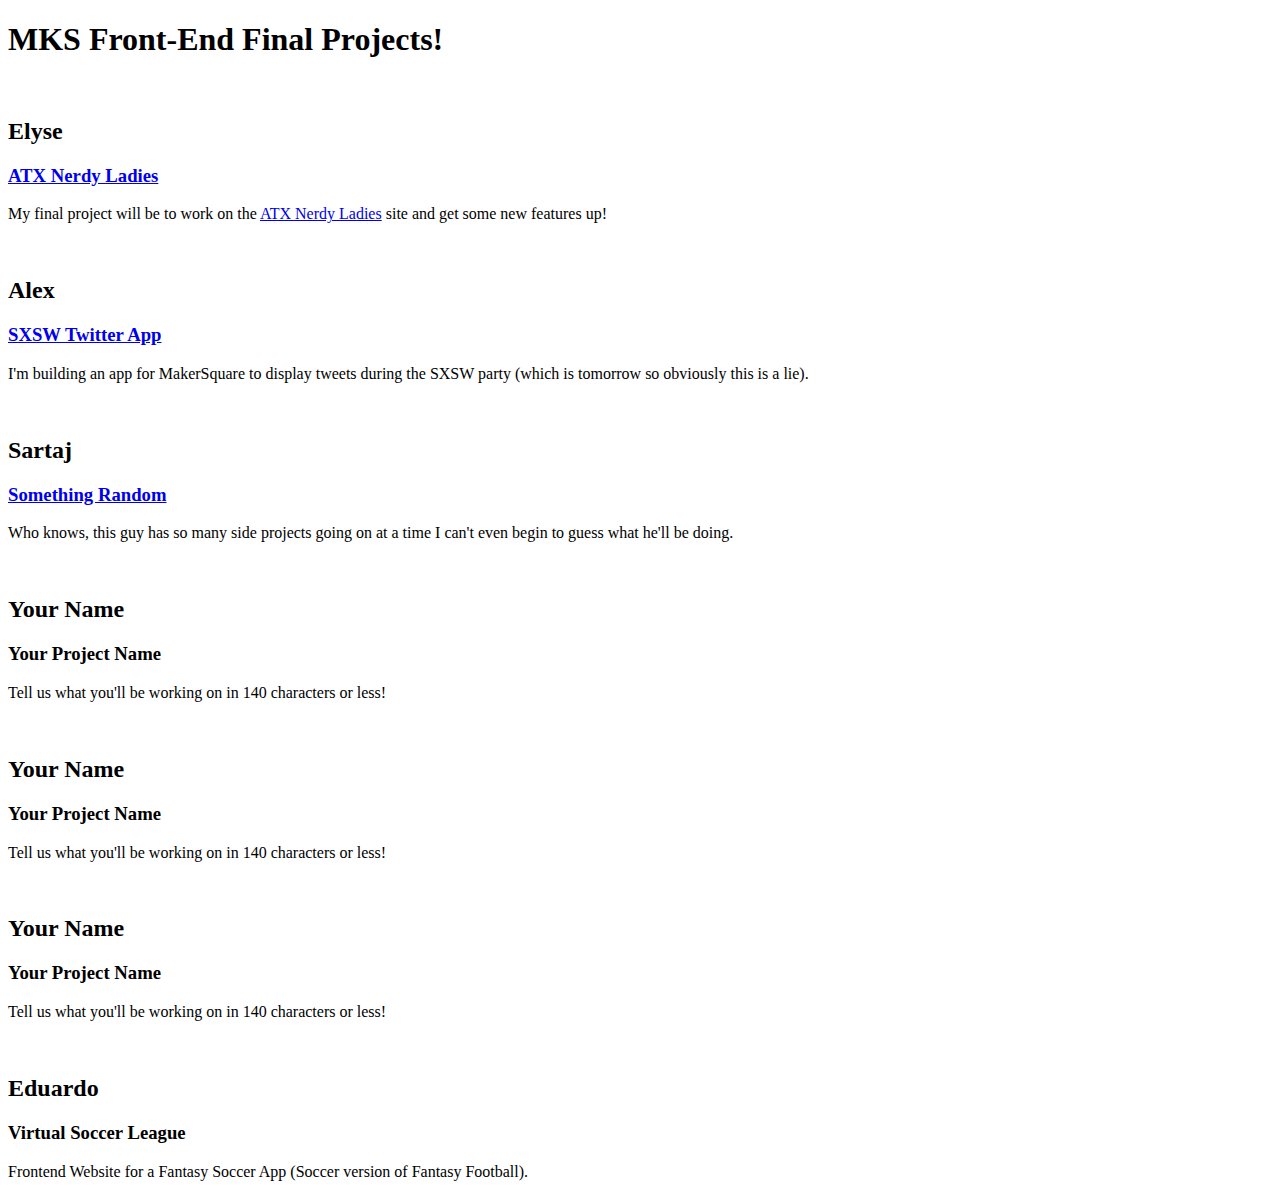
==== index.html @ ee6aeb56 "adding MYNAME to project list" ====
<!doctype html>
<html class="no-js" lang="en">
  <head>
    <meta charset="utf-8" />
    <meta name="viewport" content="width=device-width, initial-scale=1.0" />
    <title>Project List | MKS Front-End Cohort 1</title>
    <link rel="stylesheet" href="stylesheets/app.css" />
    <script src="bower_components/modernizr/modernizr.js"></script>
  </head>
  <body class="project-list-page">

  <header>
      <h1>MKS Front-End Final Projects!</h1>
  </header>
      
  <div class="project-list">

        <!-- Sample Project Group -->
        <div class="project">
          <div class="project-wrap">
          <img src="images/project-atxnerdyladies.png" alt="" class="picture" id="elyse">
          <h2 class="name">Elyse</h2>
          <h3 class="project-name">
            <a href="projects/project-atxnerdyladies.html">ATX Nerdy Ladies</a>
          </h3>
          <p class="project-description">
            My final project will be to work on the <a href="http://atxnerdyladi.es">ATX Nerdy Ladies</a> site and get some new features up!
          </p>
          </div>
        </div>
        <!-- END -->

        <!-- Another Sample Project Group -->
        <div class="project">
          <div class="project-wrap">
          <img src="images/project-puppy.jpg" alt="" class="picture" id="alex">
          <h2 class="name">Alex</h2>
          <h3 class="project-name">
            <a href="projects/project-sample.html">SXSW Twitter App</a>
          </h3>
          <p class="project-description">
            I'm building an app for MakerSquare to display tweets during the SXSW party (which is tomorrow so obviously this is a lie).
          </p>
          </div>
        </div>
        <!-- END -->

        <!-- Another Sample Project Group -->
        <div class="project">
          <div class="project-wrap">
          <img src="images/project-puppy.jpg" alt="" class="picture" id="sartaj">
          <h2 class="name">Sartaj</h2>
          <h3 class="project-name">
            <a href="projects/project-sample.html">Something Random</a>
          </h3>
          <p class="project-description">
            Who knows, this guy has so many side projects going on at a time I can't even begin to guess what he'll be doing.
          </p>
          </div>
        </div>
        <!-- END -->

        <!-- ADD YOURSELF HERE -->
        <div class="project">
          <div class="project-wrap">
          <!-- CHANGE TO YOUR OWN PHOTO AND ID -->
          <img src="images/project-puppy.jpg" alt="" class="picture" id="YOURNAME">
          <h2 class="name">Your Name</h2>
          <h3 class="project-name">Your Project Name</h3>
          <p class="project-description">
            Tell us what you'll be working on in 140 characters or less!
          </p>
          </div>
        </div>
        <!-- END -->
        
        <!-- ADD YOURSELF HERE -->
        <div class="project">
          <div class="project-wrap">
          <!-- CHANGE TO YOUR OWN PHOTO AND ID -->
          <img src="images/project-puppy.jpg" alt="" class="picture" id="YOURNAME">
          <h2 class="name">Your Name</h2>
          <h3 class="project-name">Your Project Name</h3>
          <p class="project-description">
            Tell us what you'll be working on in 140 characters or less!
          </p>
          </div>
        </div>
        <!-- END -->

        <!-- ADD YOURSELF HERE -->
        <div class="project">
          <div class="project-wrap">
          <!-- CHANGE TO YOUR OWN PHOTO AND ID -->
          <img src="images/project-puppy.jpg" alt="" class="picture" id="YOURNAME">
          <h2 class="name">Your Name</h2>
          <h3 class="project-name">Your Project Name</h3>
          <p class="project-description">
            Tell us what you'll be working on in 140 characters or less!
          </p>
          </div>
        </div>
        <!-- END -->
         <!-- ADD YOURSELF HERE -->
        <div class="project">
          <div class="project-wrap">
          <!-- CHANGE TO YOUR OWN PHOTO AND ID -->
          <img src="http://th05.deviantart.net/fs71/PRE/i/2013/091/3/5/adidas_soccer_ball_by_morphosxy3-d603sul.png" alt="" class="picture" id="YOURNAME">
          <h2 class="name">Eduardo</h2>
          <h3 class="project-name">Virtual Soccer League</h3>
          <p class="project-description">
            Frontend Website for a Fantasy Soccer App (Soccer version of Fantasy Football).
          </p>
          </div>
        </div>
        <!-- END -->
    </div>

  </div>

    <script src="bower_components/jquery/dist/jquery.min.js"></script>
    <script src="bower_components/foundation/js/foundation.min.js"></script>
    <script src="js/app.js"></script>
  </body>
</html>
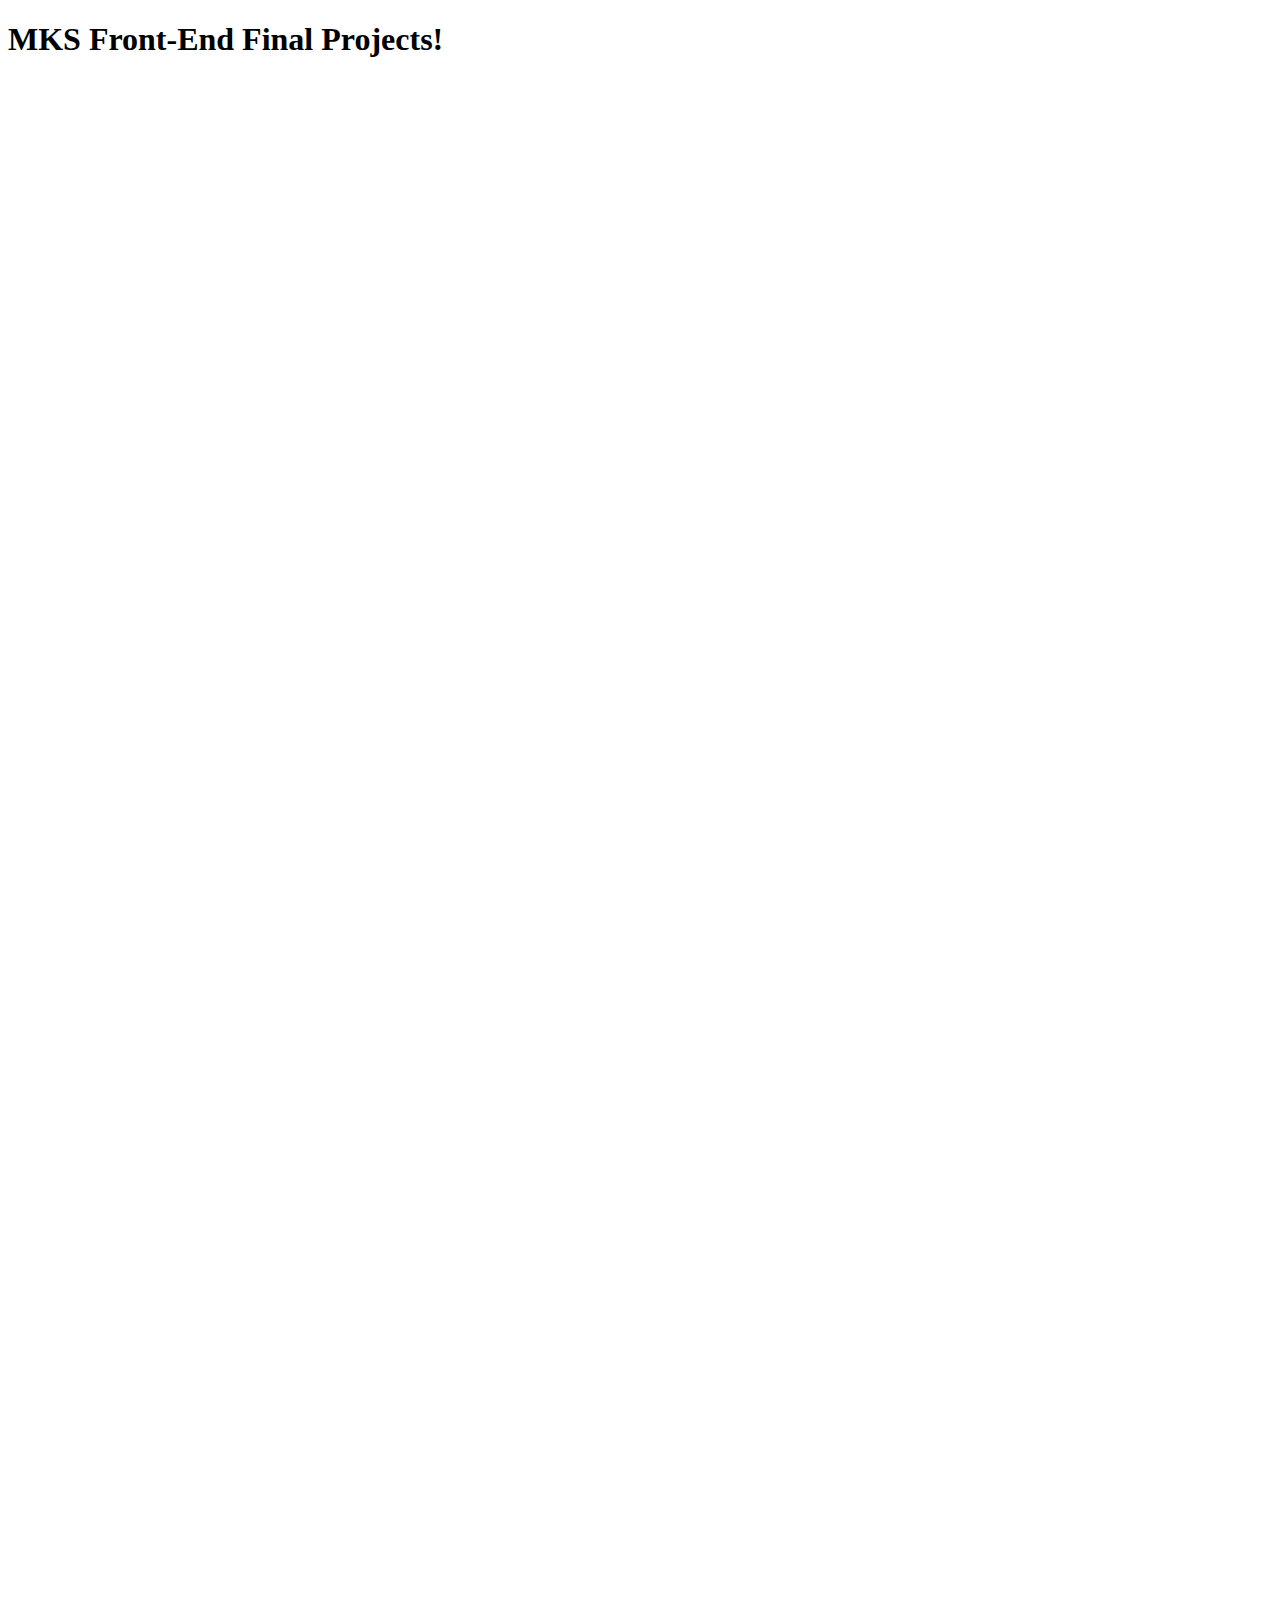
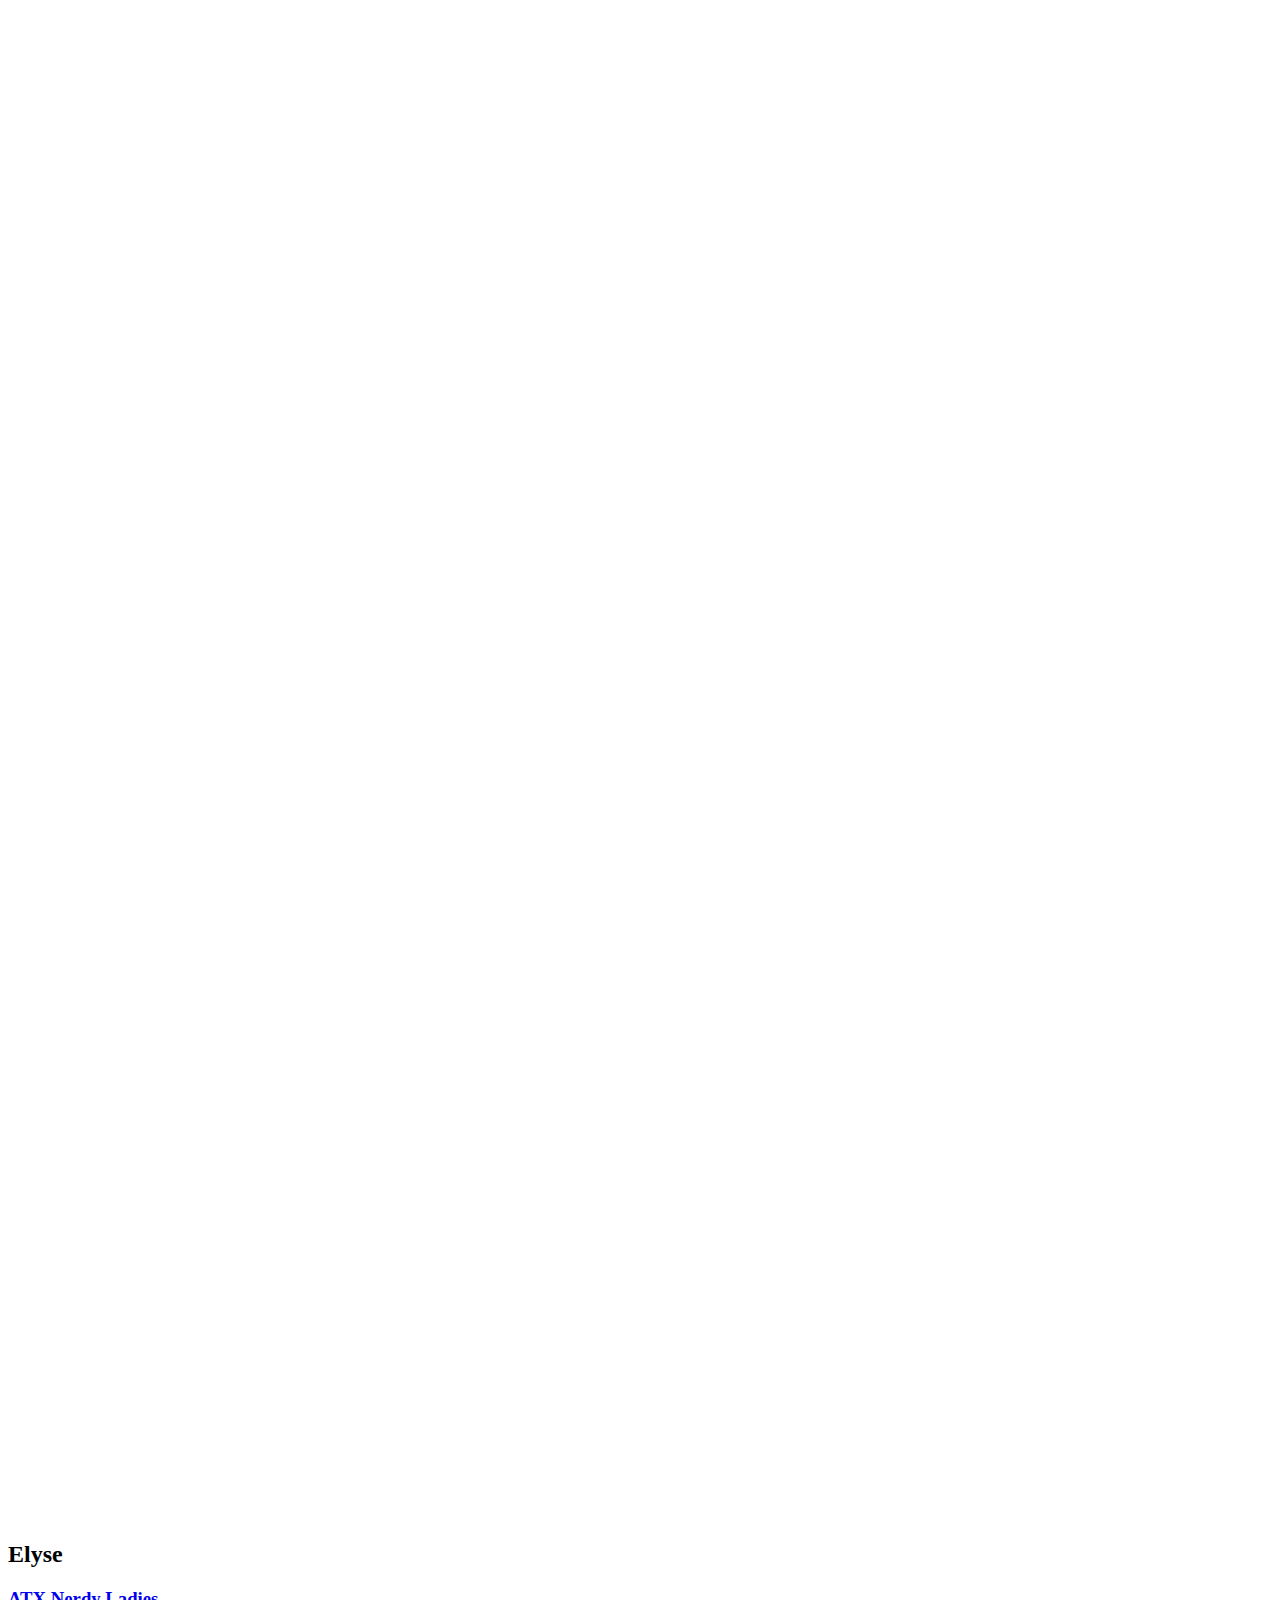
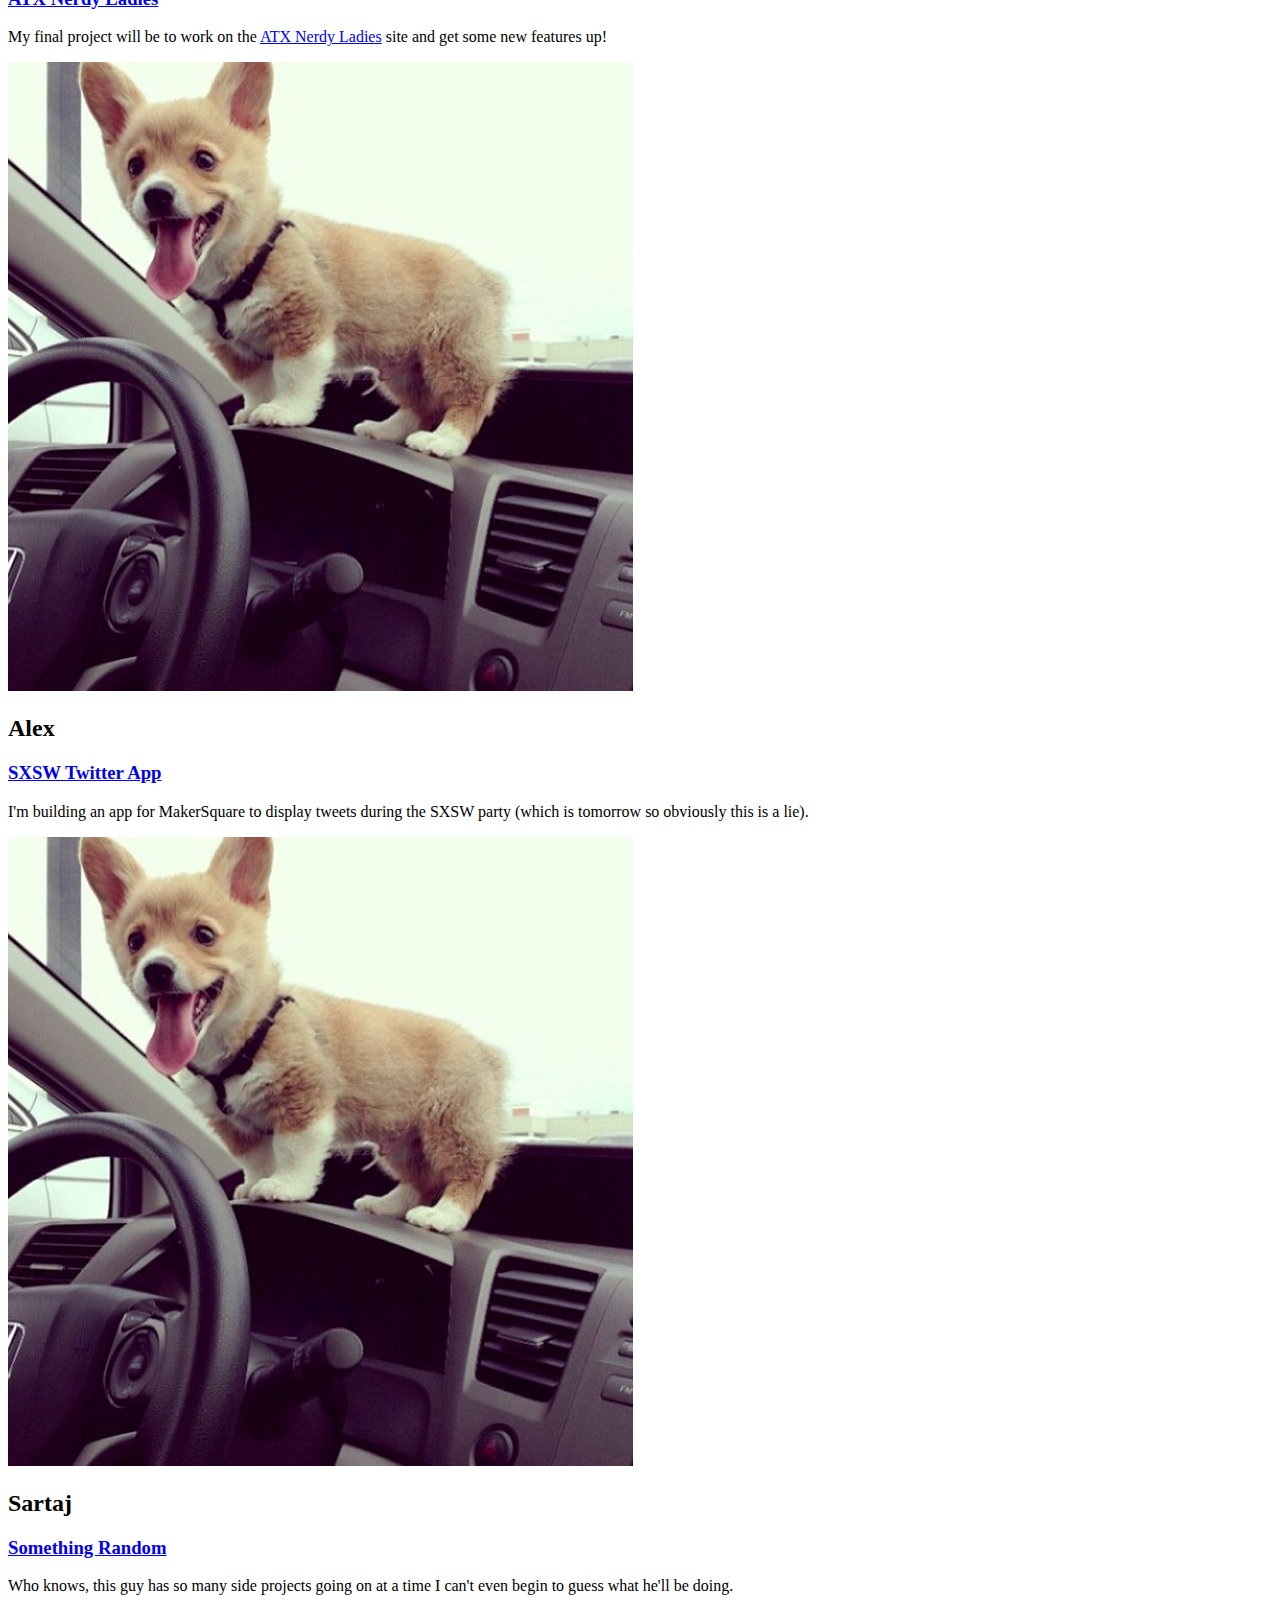
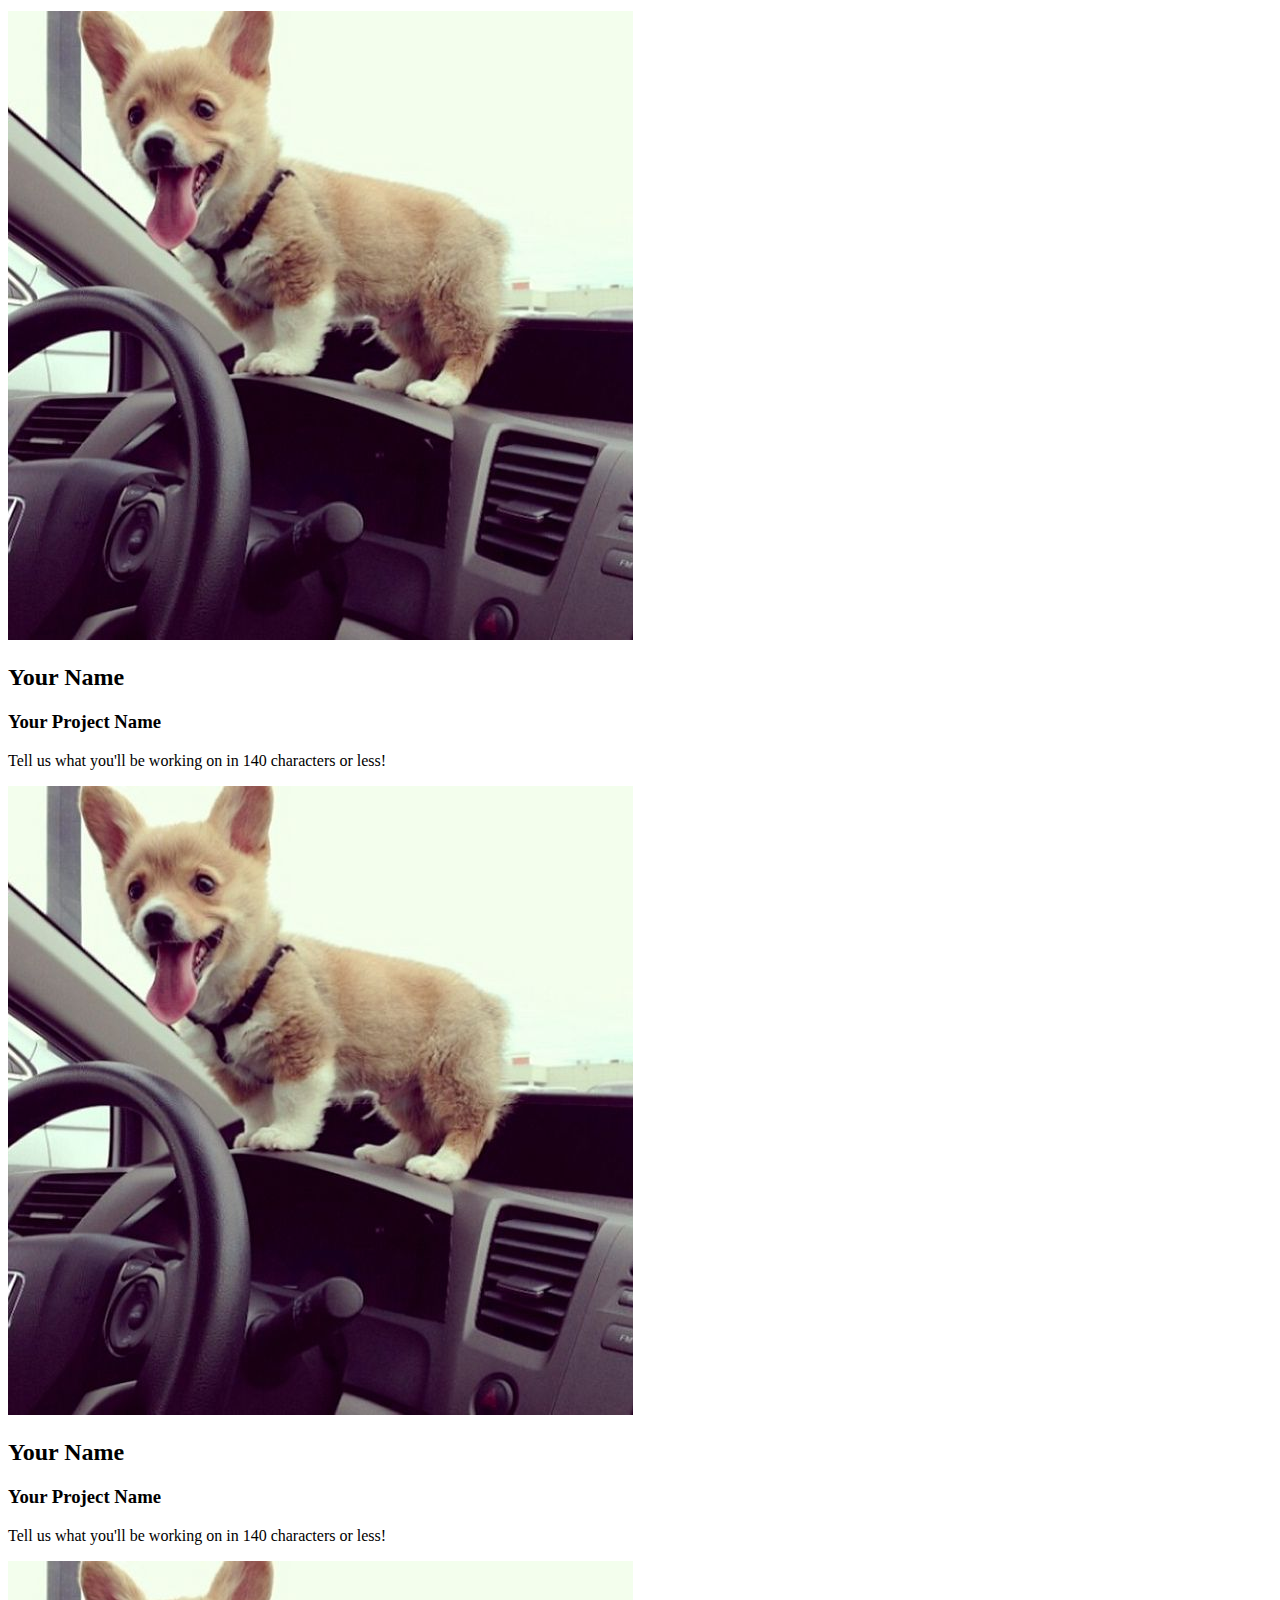
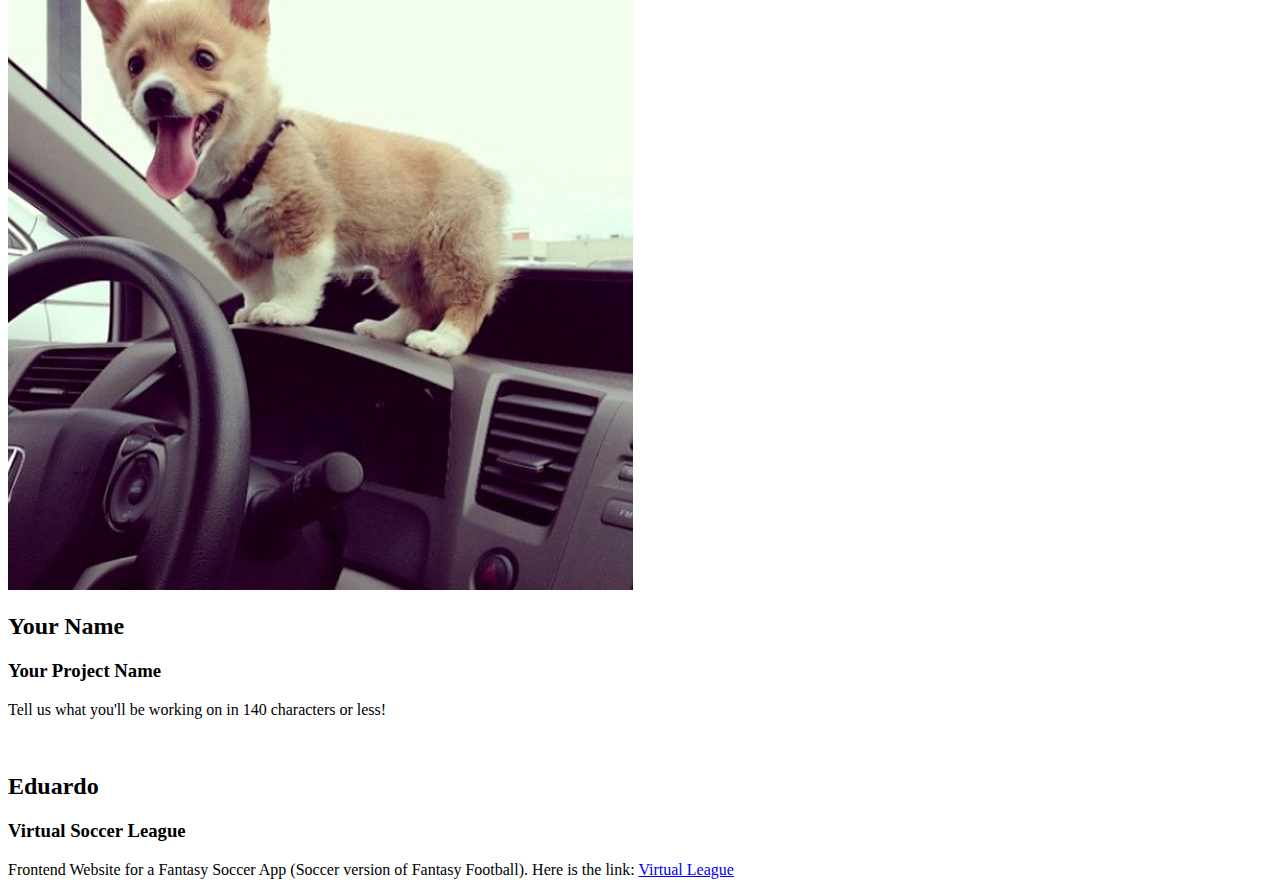
==== commit a923bf4d: "additional changes" ====
--- a/index.html
+++ b/index.html
@@ -109,7 +109,7 @@
           <h2 class="name">Eduardo</h2>
           <h3 class="project-name">Virtual Soccer League</h3>
           <p class="project-description">
-            Frontend Website for a Fantasy Soccer App (Soccer version of Fantasy Football).
+            Frontend Website for a Fantasy Soccer App (Soccer version of Fantasy Football). Here is the link: <a href="projects/project-eduardo.html">Virtual League</a>
           </p>
           </div>
         </div>
